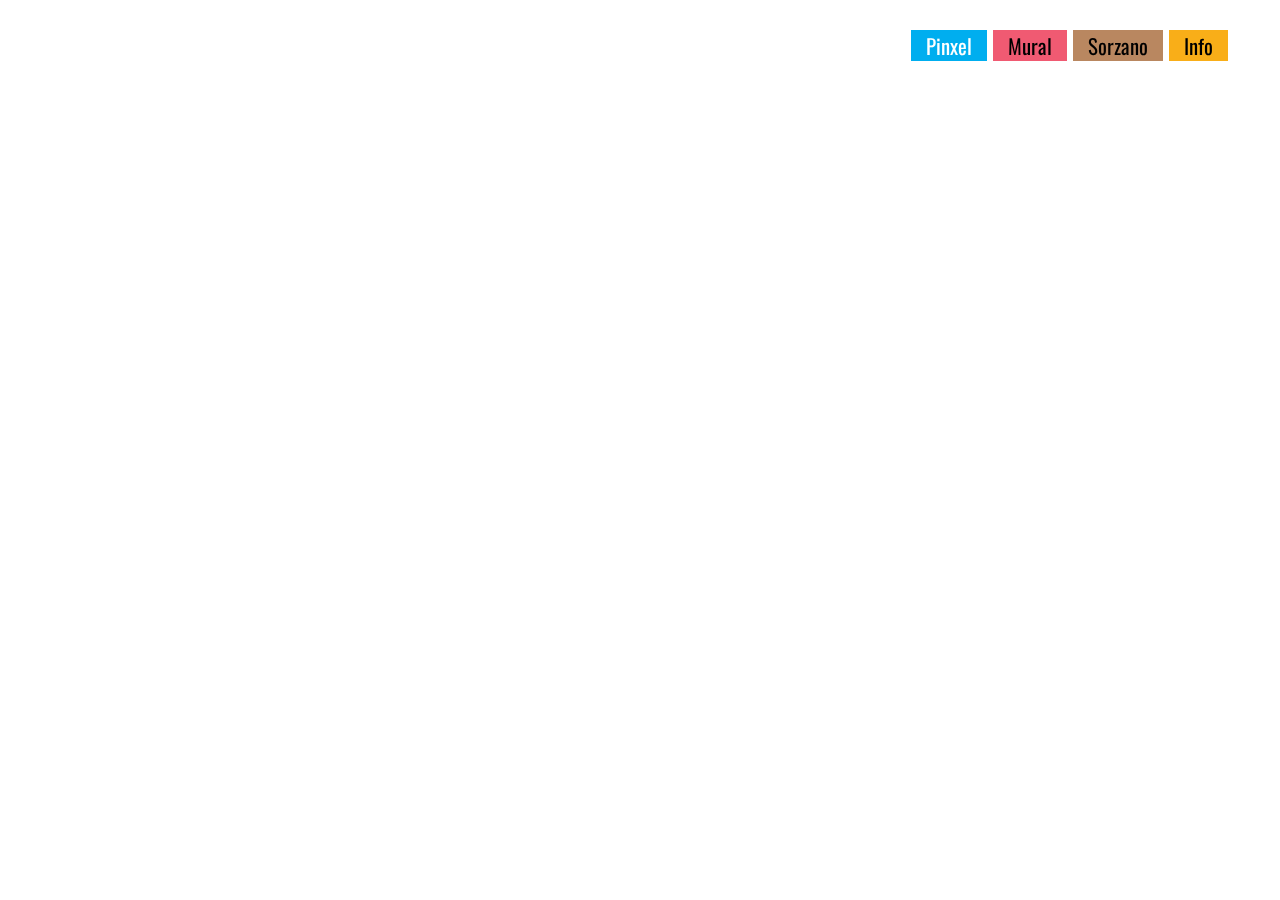
==== index.html @ b561c6e8 "Merge pull request #1 from Doug1015/DPinxel" ====
<!DOCTYPE html>
<html>
<head>
	<meta charset="utf-8">
	<meta name="viewport" content="width=device-width, initial-scale=1">
	<title>PInXel</title>
	<link href="https://fonts.googleapis.com/css?family=Oswald" rel="stylesheet">
	<link rel="stylesheet" type="text/css" href="css\main.css">

</head>
<body>
<header>
<div class="buttons">
	<a href="index.html" style="background: #00aeef; color:#fff">Pinxel</a>
	<a href="mural.html" style="background: #f05a72">Mural</a>
	<a href="sorzano.html" style="background: #b98760">Sorzano</a>
	<a href="info.html" style="background: #f9ae18">Info</a>
</div>
</header>
<video defaultMuted autoplay  id="video-background" plays-inline width="1920" height="1080">
  <source src="pinxelshort.mp4">
</video>

</body>
</html>
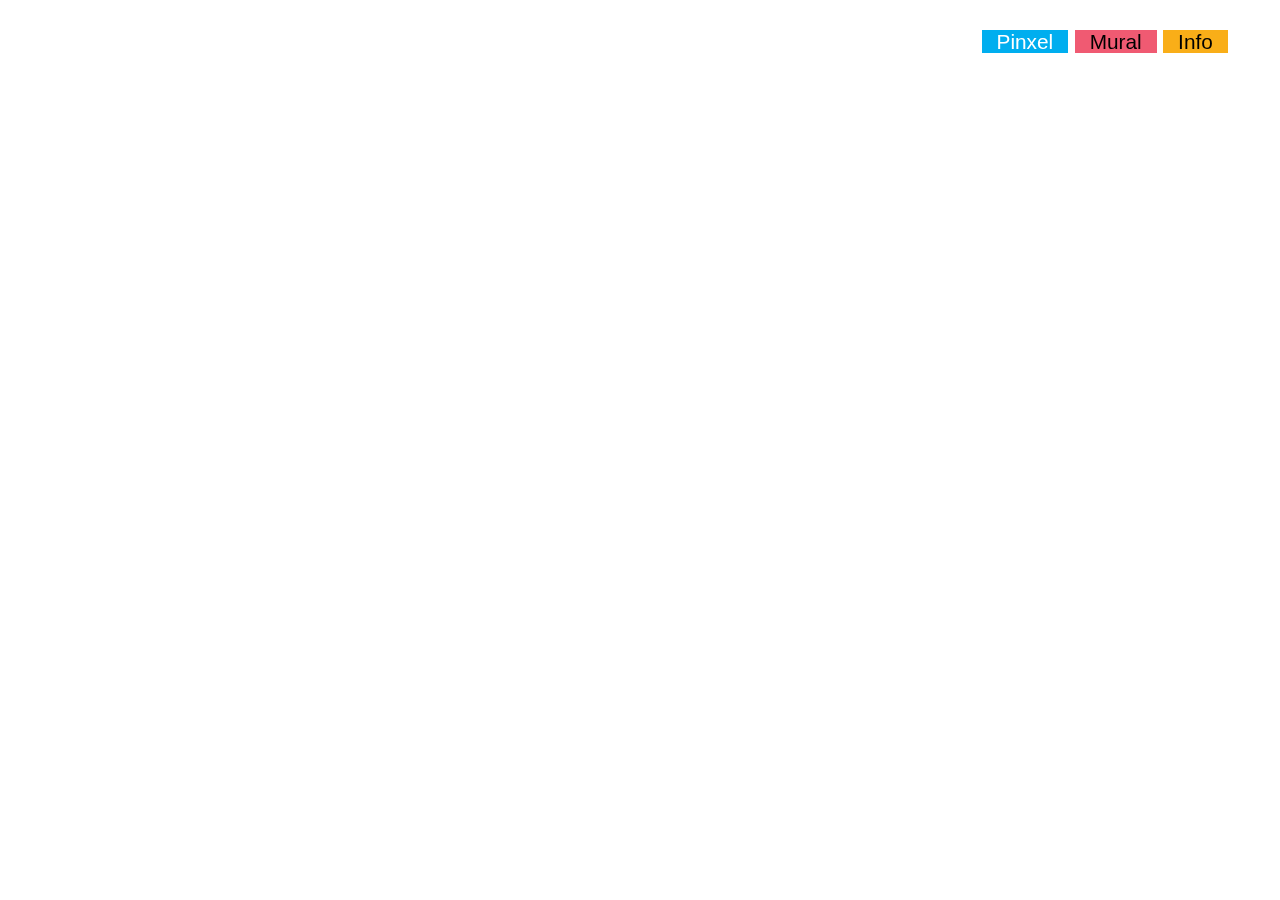
==== commit 4f80fda5: "Elimina enlace a página Sorzano." ====
--- a/index.html
+++ b/index.html
@@ -4,22 +4,27 @@
 	<meta charset="utf-8">
 	<meta name="viewport" content="width=device-width, initial-scale=1">
 	<title>PInXel</title>
-	<link href="https://fonts.googleapis.com/css?family=Oswald" rel="stylesheet">
-	<link rel="stylesheet" type="text/css" href="css\main.css">
-
+	<link href="/assets/css/font.css" type="text/css" rel="stylesheet">
+	<link rel="stylesheet" type="text/css" href="/assets/css/main.css">
 </head>
 <body>
-<header>
-<div class="buttons">
-	<a href="index.html" style="background: #00aeef; color:#fff">Pinxel</a>
-	<a href="mural.html" style="background: #f05a72">Mural</a>
-	<a href="sorzano.html" style="background: #b98760">Sorzano</a>
-	<a href="info.html" style="background: #f9ae18">Info</a>
-</div>
-</header>
-<video defaultMuted autoplay  id="video-background" plays-inline width="1920" height="1080">
-  <source src="pinxelshort.mp4">
-</video>
+	<header>
+		<div class="buttons">
+			<a href="/" style="background: #00aeef; color:#fff">Pinxel</a>
+			<a href="/mural" style="background: #f05a72">Mural</a>
+			<a href="/info" style="background: #f9ae18">Info</a>
+		</div>
+	</header>
+	<video defaultMuted muted id="video-background" width="1920" height="1080" poster="/assets/img/logopinxel.png">
+		<source src="/assets/videos/pinxelshort.mp4">
+	</video>
+	<script>
+		var video = document.getElementById('video-background');
 
+		video.addEventListener('loadeddata', function() {
+			video.play();
+			console.log('Loaded');
+		});
+	</script>
 </body>
 </html>--- a/assets/css/main.css
+++ b/assets/css/main.css
@@ -0,0 +1,79 @@
+html{
+	min-height: 100%;
+}
+header{
+	text-align: right;
+}
+body{
+	font-family: 'Neo Sans Pro', sans-serif;
+	margin: 0;
+}
+#video-background {
+/*  making the video fullscreen  */
+  position: fixed;
+  right: 0; 
+  bottom: 0;
+  width: 100%;
+  min-width: 100%; 
+  min-height: 100%;
+  top: 50%; left: 50%;
+  transform: translate(-50%, -50%);
+  z-index: -1;
+}
+
+.buttons{
+	margin-top: 30px;
+	margin-right: 4%;
+}
+.buttons a{
+  color: #000;
+  text-decoration: none;
+  font-size: 1.3em;
+  padding: 0 15px;
+  border: solid 1px #fff;
+
+}
+
+.buttons a:visited{
+
+}
+.buttons a:hover{
+	
+}
+.buttons a:actived{
+	
+}
+
+@media screen and (max-width: 550px) {
+.buttons{
+    margin: 44px auto 0;
+    margin-right: 0;
+    justify-content: center;
+    display: flex;
+    /* text-align: center; */
+    overflow-x: auto;
+}
+.buttons a{
+	color: #000;
+	text-decoration: none;
+	font-size: 1.3em;
+	padding: 0 15px;
+  border: solid 1px #fff;
+}
+
+
+/*#video-background {
+/*  making the video fullscreen  */
+    position: fixed;
+    right: 0;
+    bottom: 0;
+    width: 100%;
+    min-width: 245%;
+    min-height: auto;
+    top: 61%;
+    left: 50%;
+    transform: translate(-50%, -50%);
+    z-index: -1;
+}
+*/
+}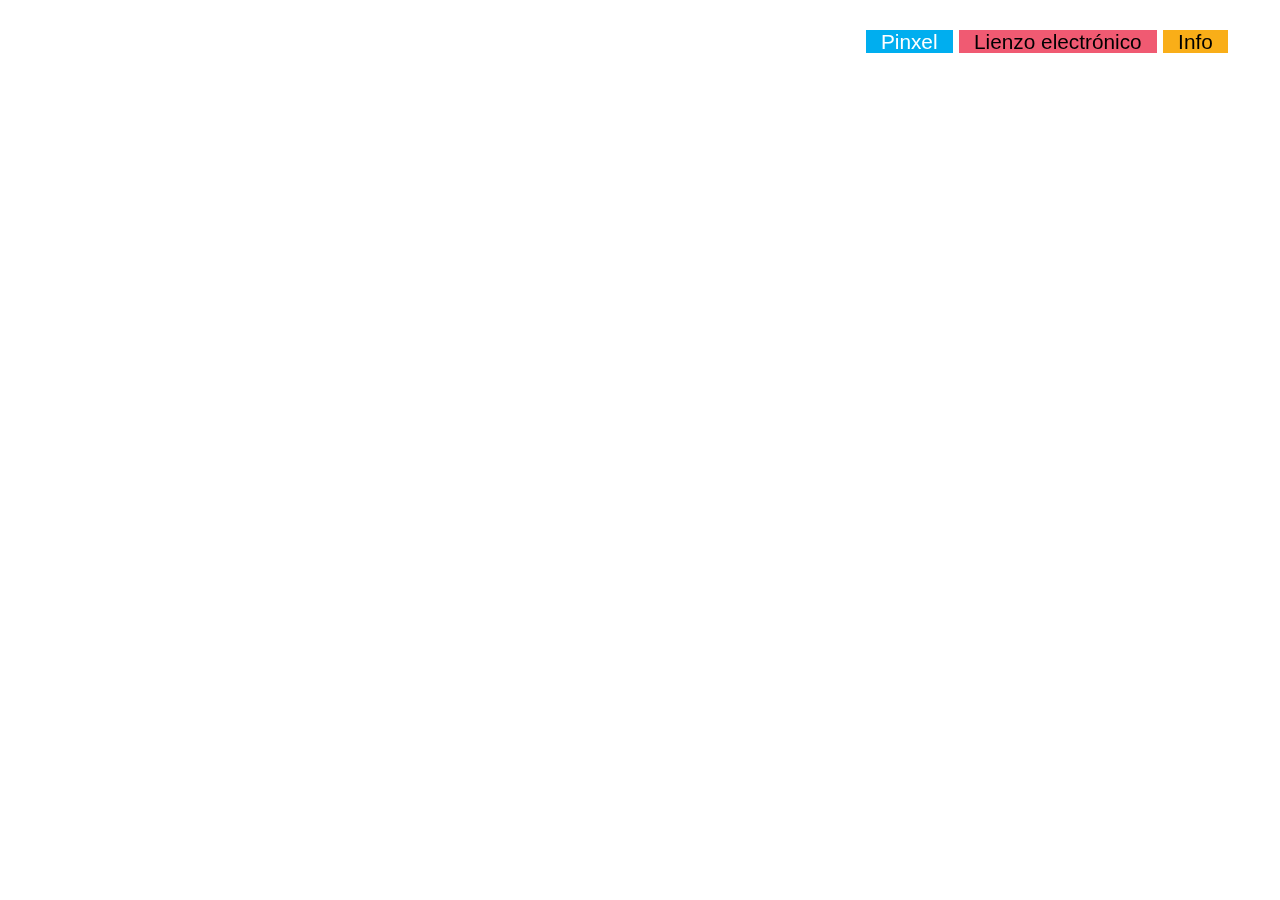
==== commit 357203e6: "Cambia 'Mural' por 'Lienzo electrónico'." ====
--- a/index.html
+++ b/index.html
@@ -11,7 +11,7 @@
 	<header>
 		<div class="buttons">
 			<a href="/" style="background: #00aeef; color:#fff">Pinxel</a>
-			<a href="/mural" style="background: #f05a72">Mural</a>
+			<a href="/mural" style="background: #f05a72">Lienzo electrónico</a>
 			<a href="/info" style="background: #f9ae18">Info</a>
 		</div>
 	</header>
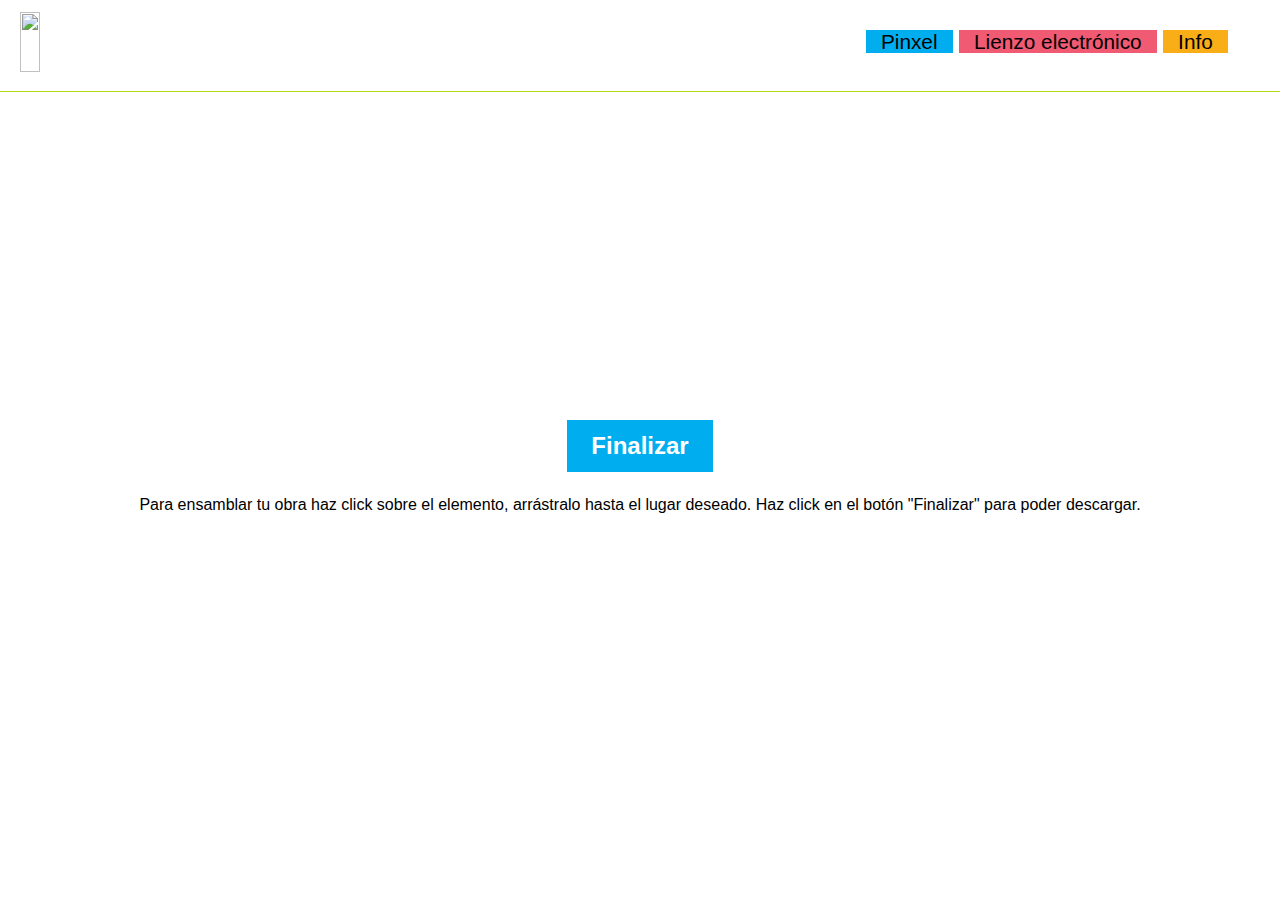
==== commit dd1d8189: "Correción de textos." ====
--- a/index.html
+++ b/index.html
@@ -3,28 +3,92 @@
 <head>
 	<meta charset="utf-8">
 	<meta name="viewport" content="width=device-width, initial-scale=1">
-	<title>PInXel</title>
-	<link href="/assets/css/font.css" type="text/css" rel="stylesheet">
-	<link rel="stylesheet" type="text/css" href="/assets/css/main.css">
+	<title>PInXEL - Mural</title>
+	<link href="https://fonts.googleapis.com/css?family=Oswald" rel="stylesheet">
+	<link rel="stylesheet" type="text/css" href="/assets/css/modosorzano.css">
+	<link rel="stylesheet" type="text/css" href="/assets/css/main2.css">
+	<link rel='shortcut icon' type='image/x-icon' href='/favicon.ico'/>
+
+	<style>
+		.result {
+			display: none;
+		}
+
+		.appWrapper {
+			display: block;
+		}
+
+		.view-result .result {
+			display: block;
+		}
+
+		.resultWrapper {
+			text-align: center;
+		}
+
+		.finishButton {
+			display: block;
+			margin: 1.5rem auto;
+			background: #00aeef;
+			border: none;
+			color: #fff;
+			padding: .5em 1em;
+			font-size: 1.5em;
+			font-weight: bold;
+		}
+
+		.backToEdit {
+			display: block;
+			margin: 1.5rem auto;
+			background: #f05a72;
+			border: none;
+			color: #fff;
+			padding: .5em 1em;
+			font-size: 1.5em;
+			font-weight: bold;
+		}
+
+		.help {
+			width: 90%;
+			max-width: 460px;
+			margin: 0 auto;
+		}
+	</style>
 </head>
 <body>
-	<header>
+	<header class="appHeader">
+		<div class="logopinxel">
+			<img src="/assets/img/logopinxel.png" width="627" height="203">
+		</div>
 		<div class="buttons">
-			<a href="/" style="background: #00aeef; color:#fff">Pinxel</a>
+
+			<a href="/" style="background: #00aeef">Pinxel</a>
 			<a href="/mural" style="background: #f05a72">Lienzo electrónico</a>
 			<a href="/info" style="background: #f9ae18">Info</a>
 		</div>
 	</header>
-	<video defaultMuted muted id="video-background" width="1920" height="1080" poster="/assets/img/logopinxel.png">
-		<source src="/assets/videos/pinxelshort.mp4">
-	</video>
-	<script>
-		var video = document.getElementById('video-background');
 
-		video.addEventListener('loadeddata', function() {
-			video.play();
-			console.log('Loaded');
-		});
-	</script>
+	<div id="view" class="view">
+		<div class="appWrapper">
+			<div id="canvas-wrapper" class="canvasWrapper">
+				<canvas id="canvas" width="730" height="300"></canvas>
+			</div>
+
+			<div class="buttonsList" id="buttons"></div>
+			<button id="finish" class="finishButton">Finalizar</button>
+		</div>
+		<div class="appWrapper instructivo">
+			<p>Para ensamblar tu obra haz click sobre el elemento, arrástralo hasta el lugar deseado. Haz click en el botón "Finalizar" para poder descargar.</p>
+		</div>
+		<div class="result">
+			<div id="finish-holder" class="resultWrapper"></div>
+			<button id="back" class="backToEdit">Seguir editando</button>
+
+			<p class="help">Manten presionada, arrastra o haz click derecho en la imagen para guardarla.</p>
+		</div>
+	</div>
+
+	<script src="/assets/js/vendor/howler.js"></script>
+	<script src="/assets/js/app.js"></script>
 </body>
 </html>--- a/assets/css/modosorzano.css
+++ b/assets/css/modosorzano.css
@@ -0,0 +1,30 @@
+
+.canvasWrapper {
+	text-align: center;
+	margin-bottom: 1.5rem;
+	max-width: 630px;
+	margin: 0 auto;
+}
+
+#canvas {
+}
+
+.buttonsList {
+	white-space: nowrap;
+	overflow-y: auto;
+}
+
+.itemButton {
+	background: none;
+	border: none;
+	text-indent: -3000px;
+	font-size: 0;
+}
+
+.itemButton-active {
+	background-color: #ccc;
+}
+
+.instructivo{
+	text-align: center;
+}--- a/assets/css/main2.css
+++ b/assets/css/main2.css
@@ -0,0 +1,81 @@
+html{
+	min-height: 100%;
+}
+header{
+	justify-content: space-between;
+	display: flex;
+	border-bottom: solid 1px #b1d914;
+	padding-bottom: 15px;
+}
+body{
+	font-family: 'Neo Sans Pro', sans-serif;
+	margin: 0;
+}
+.logopinxel{
+	margin: 0;
+} 				
+.logopinxel img{
+	height: 60px;
+	width: auto;
+	padding: 12px 0px 0px 20px;
+}
+.buttons{
+	margin-top: 30px;
+	margin-right: 4%;
+	white-space: nowrap;
+	overflow-x: auto;
+}
+.buttons a{
+	color: #000;
+	text-decoration: none;
+	font-size: 1.3em;
+	padding: 0 15px;
+/*	background: #b1d914;*/
+	border: solid 1px #fff;
+
+}
+.buttons a:visited{
+	color: 
+}
+
+@media screen and (max-width: 550px) {
+html{
+	min-height: 100%;
+}
+header{
+	justify-content: space-between;
+	display: initial;
+	border-bottom: solid 1px #b1d914;
+}
+body{
+	font-family: 'Oswald', sans-serif;
+	margin: 0;
+}
+.logopinxel{
+	text-align: center;
+}
+.logopinxel img{
+	height: 60px;
+	width: auto;
+	padding: 12px 0px 0px 20px;
+
+}
+.buttons{
+    margin-top: 30px;
+    margin-right: 0;
+    text-align: center;
+}
+.buttons a{
+	color: #000;
+	text-decoration: none;
+	font-size: 1.3em;
+	padding: 0 15px;
+/*	background: #ed1c24;*/
+	border: solid 1px #fff;
+}
+.videoPlayer-iframe {
+    display: block;
+    margin: 5rem auto 0;
+    max-width: 100%;
+}
+}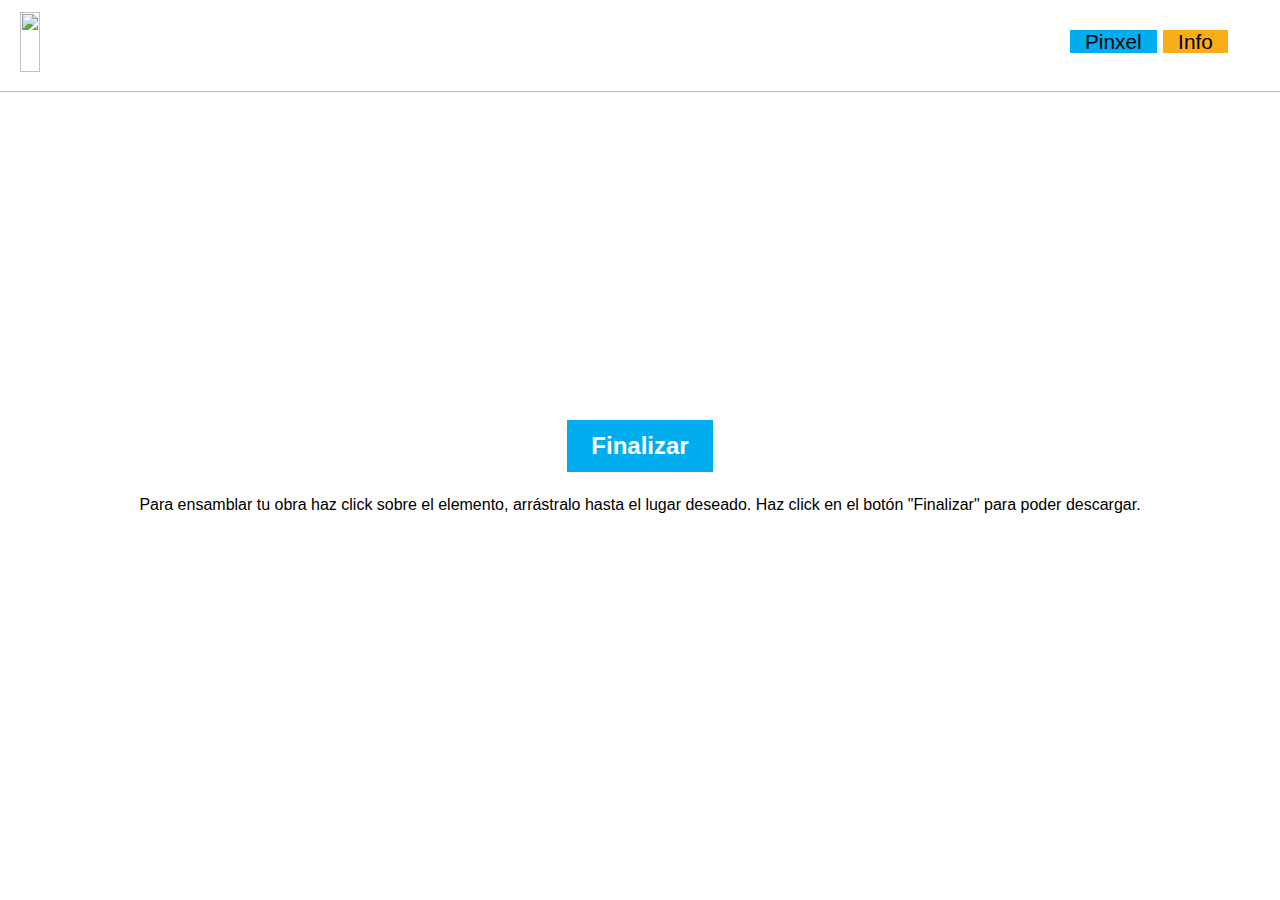
==== commit bcd0463a: "Elimina enlaces innecesarios." ====
--- a/index.html
+++ b/index.html
@@ -14,8 +14,8 @@
 			display: none;
 		}
 
-		.appWrapper {
-			display: block;
+		.view-result .appWrapper {
+			display: none;
 		}
 
 		.view-result .result {
@@ -63,7 +63,6 @@
 		<div class="buttons">
 
 			<a href="/" style="background: #00aeef">Pinxel</a>
-			<a href="/mural" style="background: #f05a72">Lienzo electrónico</a>
 			<a href="/info" style="background: #f9ae18">Info</a>
 		</div>
 	</header>
